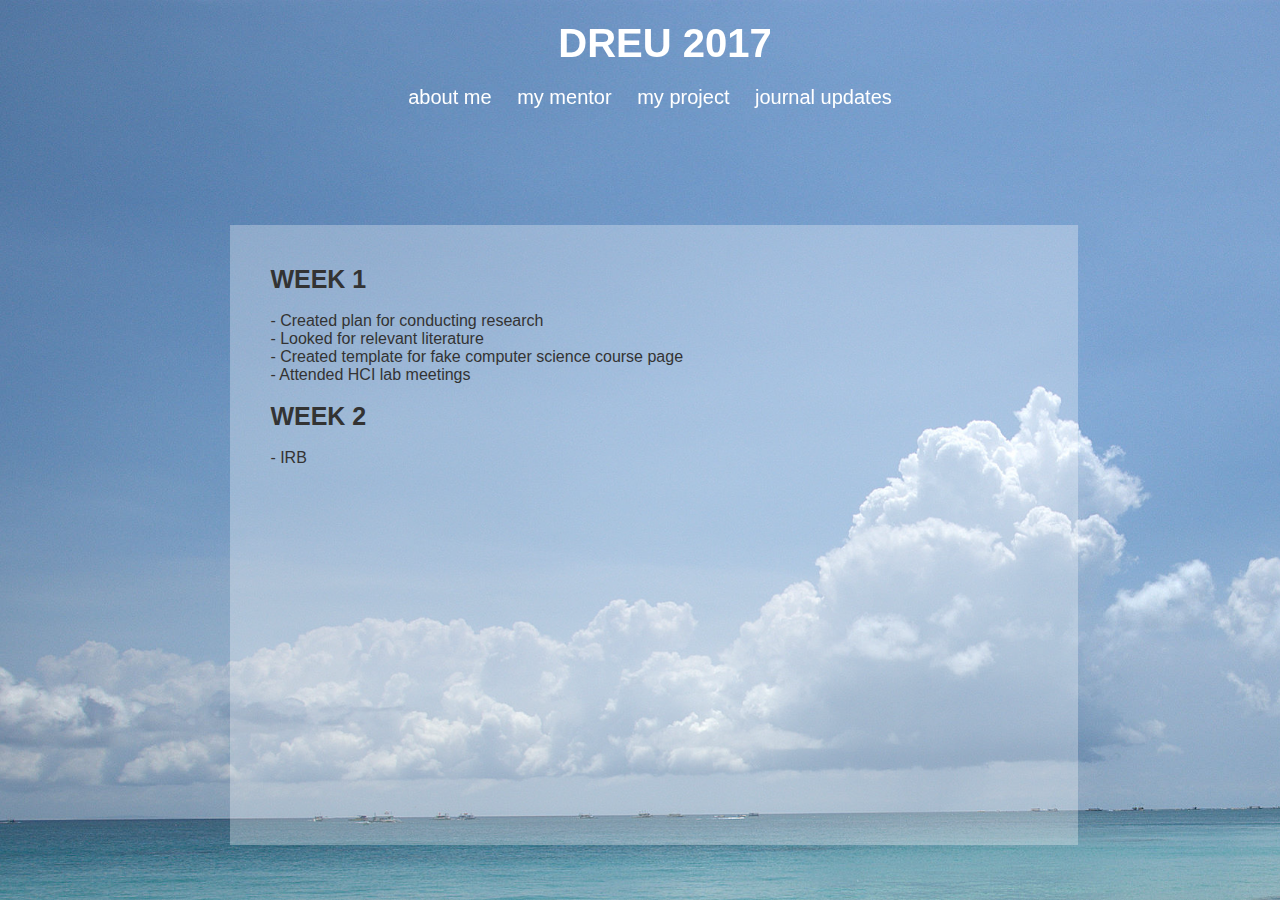
==== journal/index.html @ 9e9465ee "uploaded files" ====
<!DOCTYPE html> 
<html>
	<head>
		<title>ABOUT ME</title>
		<link rel="stylesheet" href="../stylesheet.css" type="text/css" />
	</head>
	<body>
		<div id="header">
			<h1 id="logo"><a href="../index.html">DREU 2017</a></h1>
			<div id="nav">
				<a href="../about/index.html">about me</a>
				<a href="../mentor/index.html">my mentor</a>
				<a href="../project/index.html">my project</a>
				<a href="#">journal updates</a>
			</div>
		</div>
		<div id="projects">
			<table id="projects_table" style="width:100%" align="left">
			  <tr>
			    <h1>Week 1</h1>
			  </tr>
			  <tr>
			    	<br><p>- Created plan for conducting research
			    		<br>- Looked for relevant literature
			    		<br>- Created template for fake computer science course page
			    		<br>- Attended HCI lab meetings
			    	</p>
			  </tr>
			  <tr>
			    <br><h1>Week 2</h1>
			  </tr>
			  <tr>
			    	<br><p>- IRB
					</p>
			  </tr>
			</table>
		</div>
	</body>
</html>
---- stylesheet.css ----
body{
	min-width:1040px;
	background-color: white;
	float: left;
	margin-top: 0px;
	margin-left: 0px;
	margin-right: 0px;
	margin-bottom: 0px;
	background-image: url('images/bg3.jpg');
	background-size: 100%;
/*	background-position: static;*/
	background-attachment: fixed;
	background-size: cover;
}


h1,h2,h3,h4,h5,p {
	padding:0;
	margin:0;
	font-family: "Trebuchet MS", Helvetica, sans-serif;
	color: white;
}

a {
	color: white;
}

#logo {
	font-size: 40px;
	font-weight: bold;
	margin-top: 30px;
	margin-left: 30px;
}

#logo a:hover {
	color: pink;
}

#header {
	position: fixed;
	left: 0;
	top: 0;
	width: 100%;
	height: 100px;

	display: flex;
	flex-direction: column;
	justify-content: center;
	align-items: center;

	padding: 10px;

}

#header a {
	color: white;
	text-decoration: none;
}

#nav {
	right: 0px;
	font-family:"Lucida Sans Unicode", "Lucida Grande", sans-serif;
	font-size: 20px;
	padding: 20px;
}

#nav a {
	padding: 10px;
}
#nav a:hover {
	color: pink;
}



#main {
	position: absolute;
	background: rgba(255, 255, 255, 0.3);
	left: 33%;
	top: 25%;
	width: 30%;
	/*margin: 40px 40px 40px 40px;*/
	padding: 40px;
	font-family:  "Trebuchet MS", Helvetica, sans-serif;
	color: #333333;
}

#main p {
	color: #333333;
	margin: 30px;
}

#main a:hover {
	color: pink;
}


#projects {

	position: absolute;
	background: rgba(255, 255, 255, 0.3);
	left: 18%;
	top: 25%;
	width: 60%;
	height: 60%;
	/*margin: 40px 40px 40px 40px;*/
	padding: 40px;
	font-family:  "Trebuchet MS", Helvetica, sans-serif;
	color: #333333;
/*	position: absolute;
	top: 30px;
	left: 15%;
	right: 10%;
	text-align: left;*/
	overflow-y: scroll;
	overflow-x: scroll;

}

#projects h1 {
	text-transform: uppercase;
	color: #333333;
	font-size: 25px;
	font-weight: bold;
	margin-top: 30px;
	margin-left: 30px;
	padding: 0;
	margin: 0;
}


#projects p {
	color: #333333;
}

#projects a:hover {
	color: pink;
}

#projects table {
	margin-bottom: 20%;
}
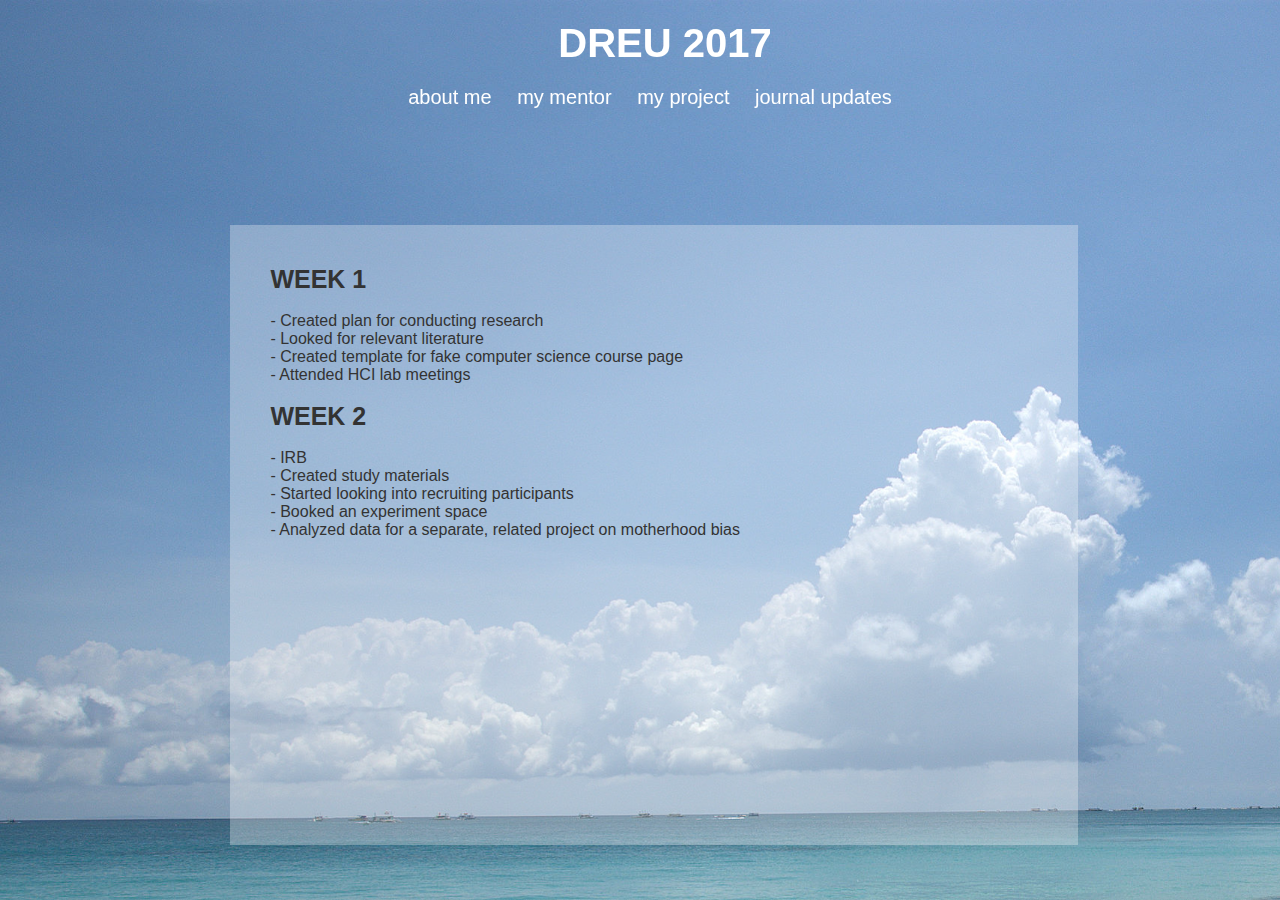
==== commit 1ec6bf5a: "week 2 updates" ====
--- a/journal/index.html
+++ b/journal/index.html
@@ -31,6 +31,11 @@
 			  </tr>
 			  <tr>
 			    	<br><p>- IRB
+				  <br>- Created study materials
+				  <br>- Started looking into recruiting participants
+				  <br>- Booked an experiment space
+				  <br>- Analyzed data for a separate, related project on motherhood bias
+				  
 					</p>
 			  </tr>
 			</table>
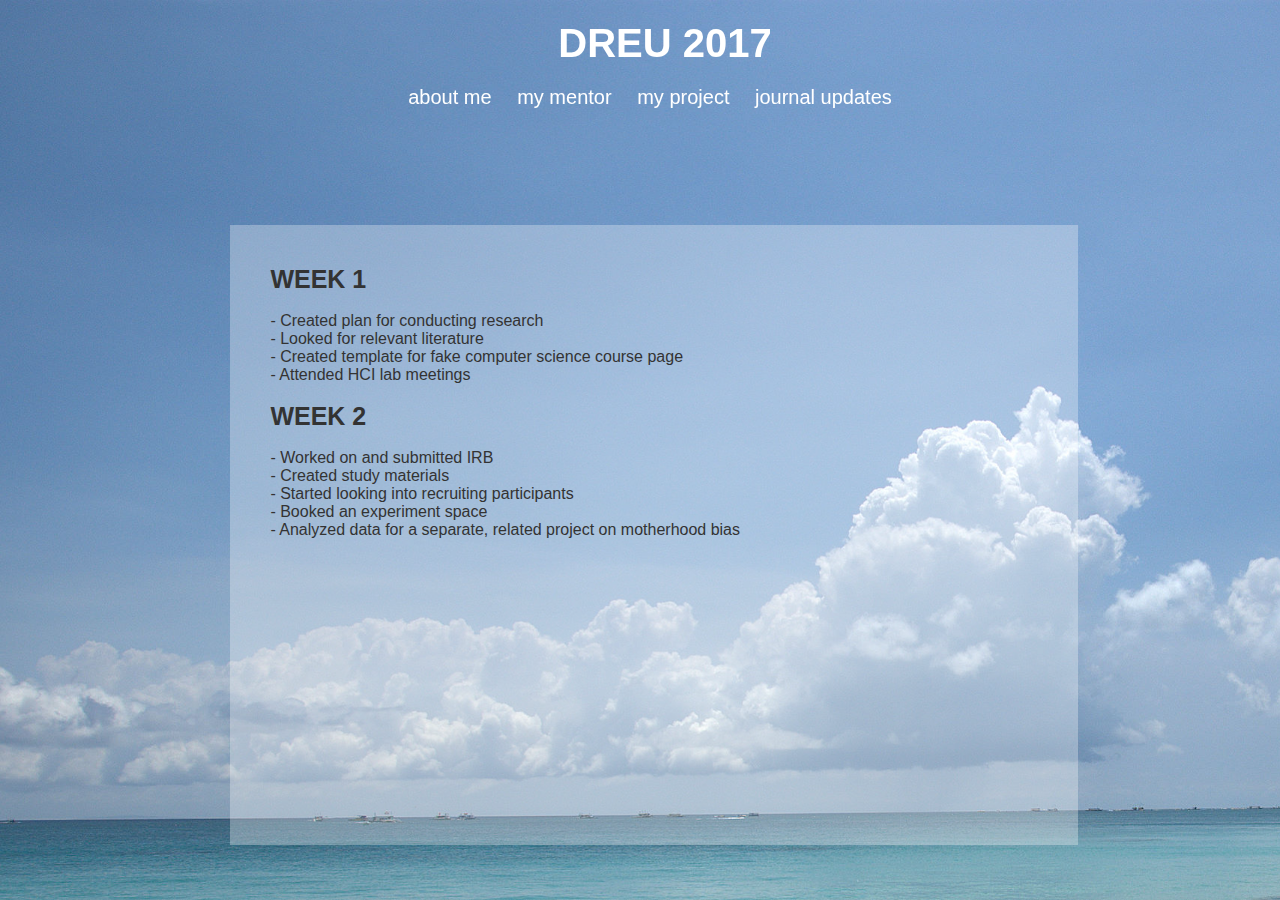
==== commit a6c6bdb0: "Update index.html" ====
--- a/journal/index.html
+++ b/journal/index.html
@@ -30,7 +30,7 @@
 			    <br><h1>Week 2</h1>
 			  </tr>
 			  <tr>
-			    	<br><p>- IRB
+			    	<br><p>- Worked on and submitted IRB
 				  <br>- Created study materials
 				  <br>- Started looking into recruiting participants
 				  <br>- Booked an experiment space
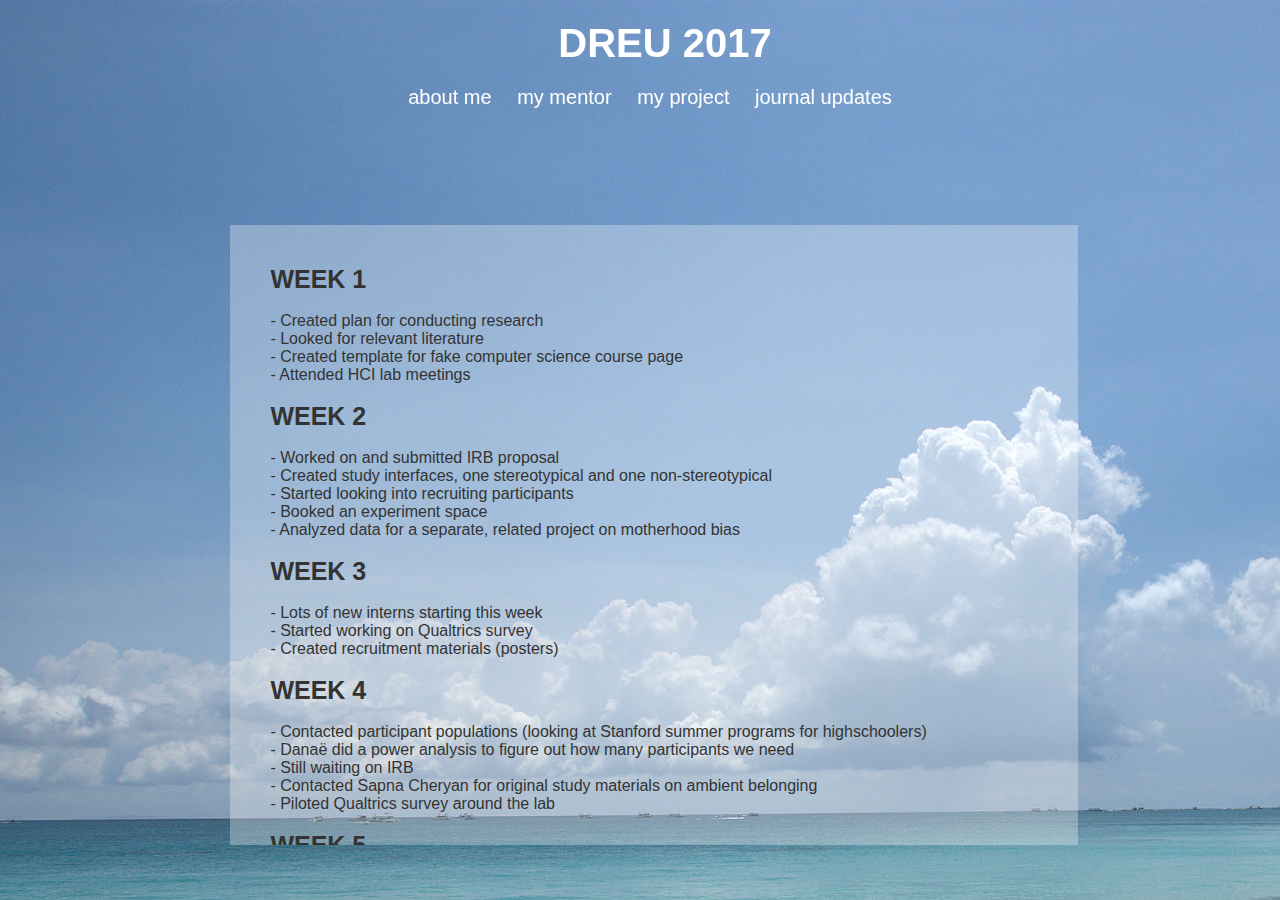
==== commit 2d7cb768: "journal updates" ====
--- a/journal/index.html
+++ b/journal/index.html
@@ -30,11 +30,101 @@
 			    <br><h1>Week 2</h1>
 			  </tr>
 			  <tr>
-			    	<br><p>- Worked on and submitted IRB
-				  <br>- Created study materials
+			    	<br><p>- Worked on and submitted IRB proposal
+				  <br>- Created study interfaces, one stereotypical and one non-stereotypical
 				  <br>- Started looking into recruiting participants
 				  <br>- Booked an experiment space
 				  <br>- Analyzed data for a separate, related project on motherhood bias
+				  
+					</p>
+			  </tr>
+				<tr>
+			    <br><h1>Week 3</h1>
+			  </tr>
+			  <tr>
+			    	<br><p>- Lots of new interns starting this week
+				  <br>- Started working on Qualtrics survey
+				  <br>- Created recruitment materials (posters)
+				  
+					</p>
+			  </tr>
+			<tr>
+			    <br><h1>Week 4</h1>
+			  </tr>
+			  <tr>
+			    	<br><p>- Contacted participant populations (looking at Stanford summer programs for highschoolers)
+				  <br>- Danaë did a power analysis to figure out how many participants we need
+				  <br>- Still waiting on IRB
+				  <br>- Contacted Sapna Cheryan for original study materials on ambient belonging
+				  <br>- Piloted Qualtrics survey around the lab
+				  
+					</p>
+			  </tr>
+				<tr>
+			    <br><h1>Week 5</h1>
+			  </tr>
+			  <tr>
+			    	<br><p>- Pre-tested our websites on Amazon Mechanical Turk to ensure that interfaces are indeed stereotypical and non-stereotypical
+				  <br>- Got original study materials from Sapna, incorporating them into our survey
+				  <br>- Wrote pre-registration for Open Science Framework
+				  <br>- Received IRB feedback to update our IRB proposal
+				  
+					</p>
+			  </tr>
+				<tr>
+			    <br><h1>Week 6</h1>
+			  </tr>
+			  <tr>
+			    	<br><p>- IRB proposal finally approved! We can start sending out recruitment materials and running the study
+				  <br>- Piloted the survey on MTurk
+				  <br>- Piloted the full in-person procedure
+				  <br>- Figured out method of compensation for participants
+				  <br>- Wrote analysis scripts in python
+				  <br>- Booked rooms for running the study
+				  
+					</p>
+			  </tr>
+				<tr>
+			    <br><h1>Week 7</h1>
+			  </tr>
+			  <tr>
+			    	<br><p>- Began running participants in lab
+				  <br>- Because we aren't sure we'll receive enough participants, we decided to also run the study online
+				  <br>- Launched Facebook ad to recruit 16-20 year olds to participate in the study, currenting analyzing this data
+				  
+					</p>
+			  </tr>
+				<tr>
+			    <br><h1>Week 8</h1>
+			  </tr>
+			  <tr>
+			    	<br><p>- Data from Facebook participants turned out to be low-quality; we got a lot of respondents but there were a lot of people trying to cheat and take it multiple times
+				  <br>- Facebook participants were 70% female, male populations did not randomize well
+				  <br>- Facebook data shows significant differences in DV's by gender but not condition, but this data isn't really valid anyway
+				  <br>- Figuring out next steps for getting better data, will probably run on MTurk on 18-25 year olds
+				  <br>- Still running in-person participants
+				  <br>- Started writing a CHI paper draft
+				  
+					</p>
+			  </tr>
+				<tr>
+			    <br><h1>Week 9</h1>
+			  </tr>
+			  <tr>
+			    	<br><p>- MTurk data yielded positive results that supported our hypothesis!
+				  <br>- Saw differences by gender for most DV's and also by condition
+				  <br>- Thinking about how to extend this work and looking at the big picture
+				  <br>- Planning on building a quantitative model for inclusive design to validate on real life interfaces
+				  <br>- Working on CHI short paper
+				  
+					</p>
+			  </tr>
+				<tr>
+			    <br><h1>Week 10</h1>
+			  </tr>
+			  <tr>
+			    	<br><p>- Finished up first draft of CHI paper
+				  <br>- This was my last week, and I'm glad to say I had a really great time this summer at Stanford. Thank you Danaë, James Landay, and CRA-W for providing me with this opportunity!
 				  
 					</p>
 			  </tr>
